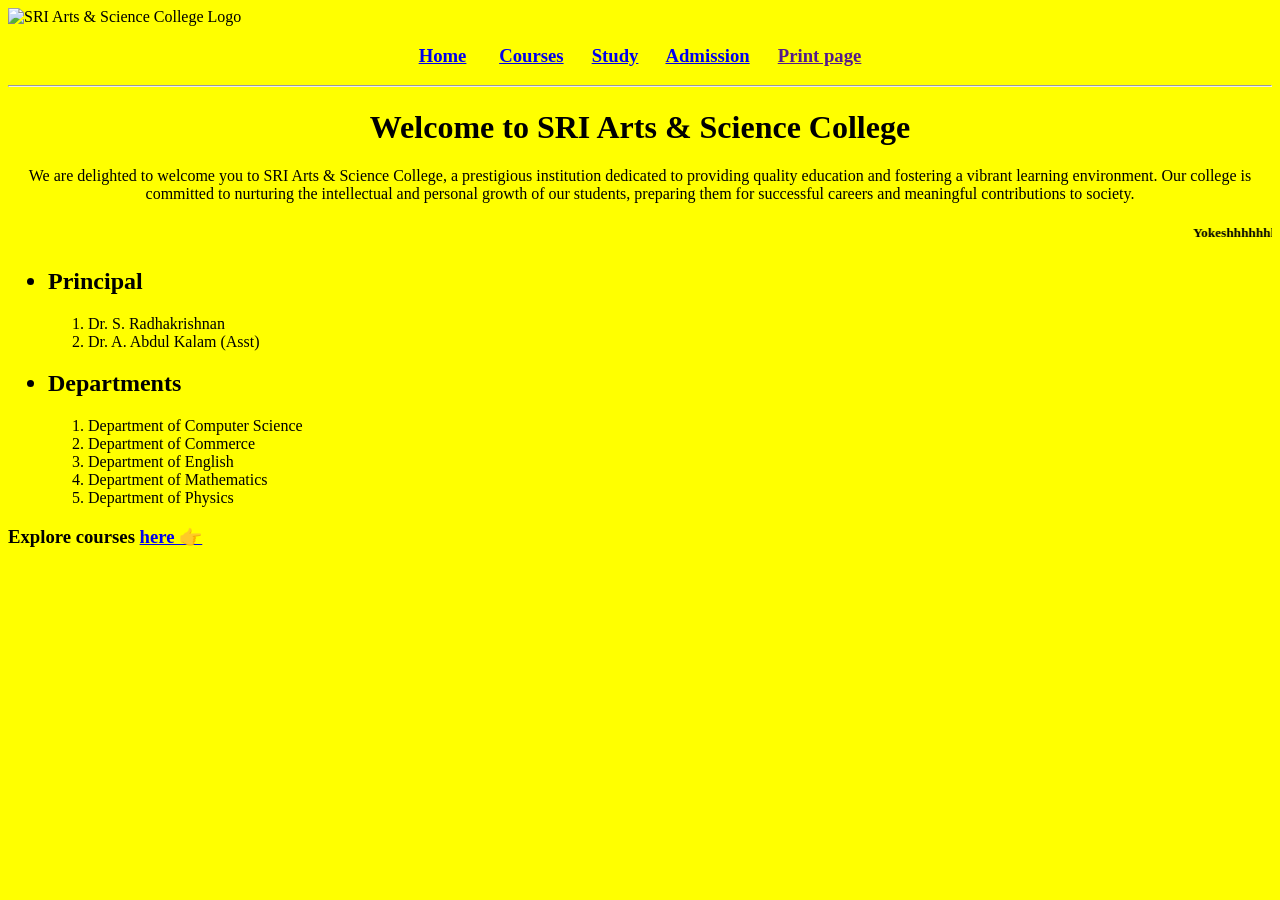
==== D2/index.html @ 4809fdbf "Initial commit" ====
<!DOCTYPE html>
<html lang="en">
<head>
    <meta charset="UTF-8">
    <meta name="viewport" content="width=device-width, initial-scale=1.0">
    <title>SRI Arts & Science College</title>
</head>
<body bgcolor="yellow">
    <img src="./source/banner.png" alt="SRI Arts & Science College Logo"  width="100%" height="200px"> <br>
    <center><h3><nav> 
        <a href="./index.html">Home</a> &nbsp; &nbsp; &nbsp; 
        <a href="./course.html">Courses</a>&nbsp; &nbsp; &nbsp;
        <a href="./table.html">Study</a>&nbsp; &nbsp; &nbsp;
        <a href="./source/admin.pdf" download="Admission detaials">Admission</a>&nbsp; &nbsp; &nbsp;
        <a href="" onclick="print()" >Print page</a>
    </nav></h3></center>
    <hr>
    <center>
    <h1>Welcome to SRI Arts & Science College</h1>
    <p>We are delighted to welcome you to SRI Arts & Science College, a prestigious institution dedicated to providing quality education and fostering a vibrant learning environment. Our college is committed to nurturing the intellectual and personal growth of our students, preparing them for successful careers and meaningful contributions to society.</p>
    <h5><marquee>Yokeshhhhhhhhhhhhhhhhhhhhhhhhhhhhhhhhhhhhhhhhhhhhhhhhhhhhhhhhhhh</marquee></h5>
    </center>
    <ul>
        <h2><li>Principal</li></h2>
        <ol>
            <li>Dr. S. Radhakrishnan</li>
            <li>Dr. A. Abdul Kalam (Asst)</li>
        </ol>

        <h2><li>Departments</li></h2>
        <ol>
            <li>Department of Computer Science</li>
            <li>Department of Commerce</li>
            <li>Department of English</li>
            <li>Department of Mathematics</li>
            <li>Department of Physics</li>
        </ol>
    </ul>

    <h3>Explore courses <a href="./course.html"> here 👉</a></h3>
</body>

</html>
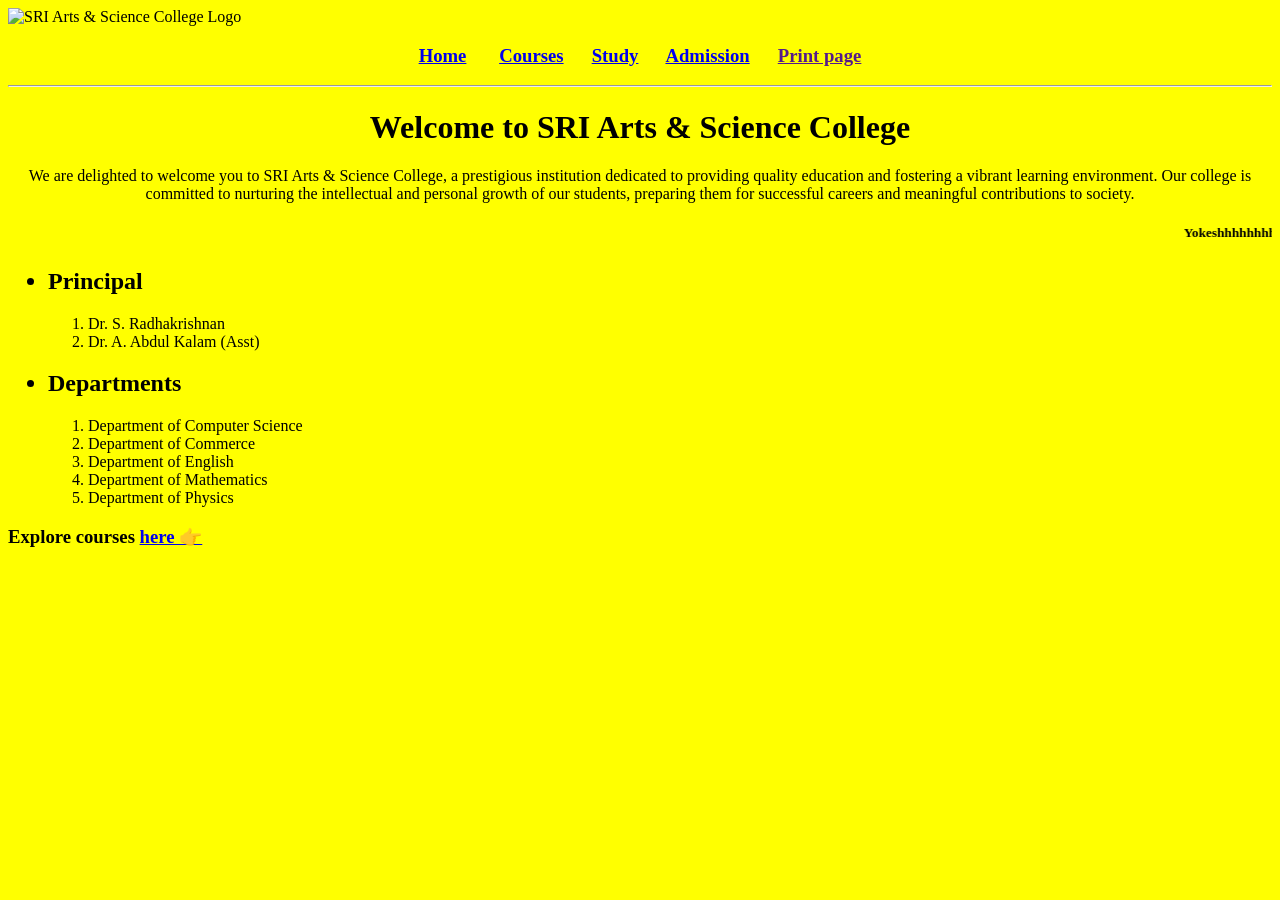
==== commit 74446e36: "your message" ====
--- a/D2/index.html
+++ b/D2/index.html
@@ -10,7 +10,7 @@
     <center><h3><nav> 
         <a href="./index.html">Home</a> &nbsp; &nbsp; &nbsp; 
         <a href="./course.html">Courses</a>&nbsp; &nbsp; &nbsp;
-        <a href="./table.html">Study</a>&nbsp; &nbsp; &nbsp;
+        <a href="./table.html" target="_blank">Study</a>&nbsp; &nbsp; &nbsp;
         <a href="./source/admin.pdf" download="Admission detaials">Admission</a>&nbsp; &nbsp; &nbsp;
         <a href="" onclick="print()" >Print page</a>
     </nav></h3></center>
